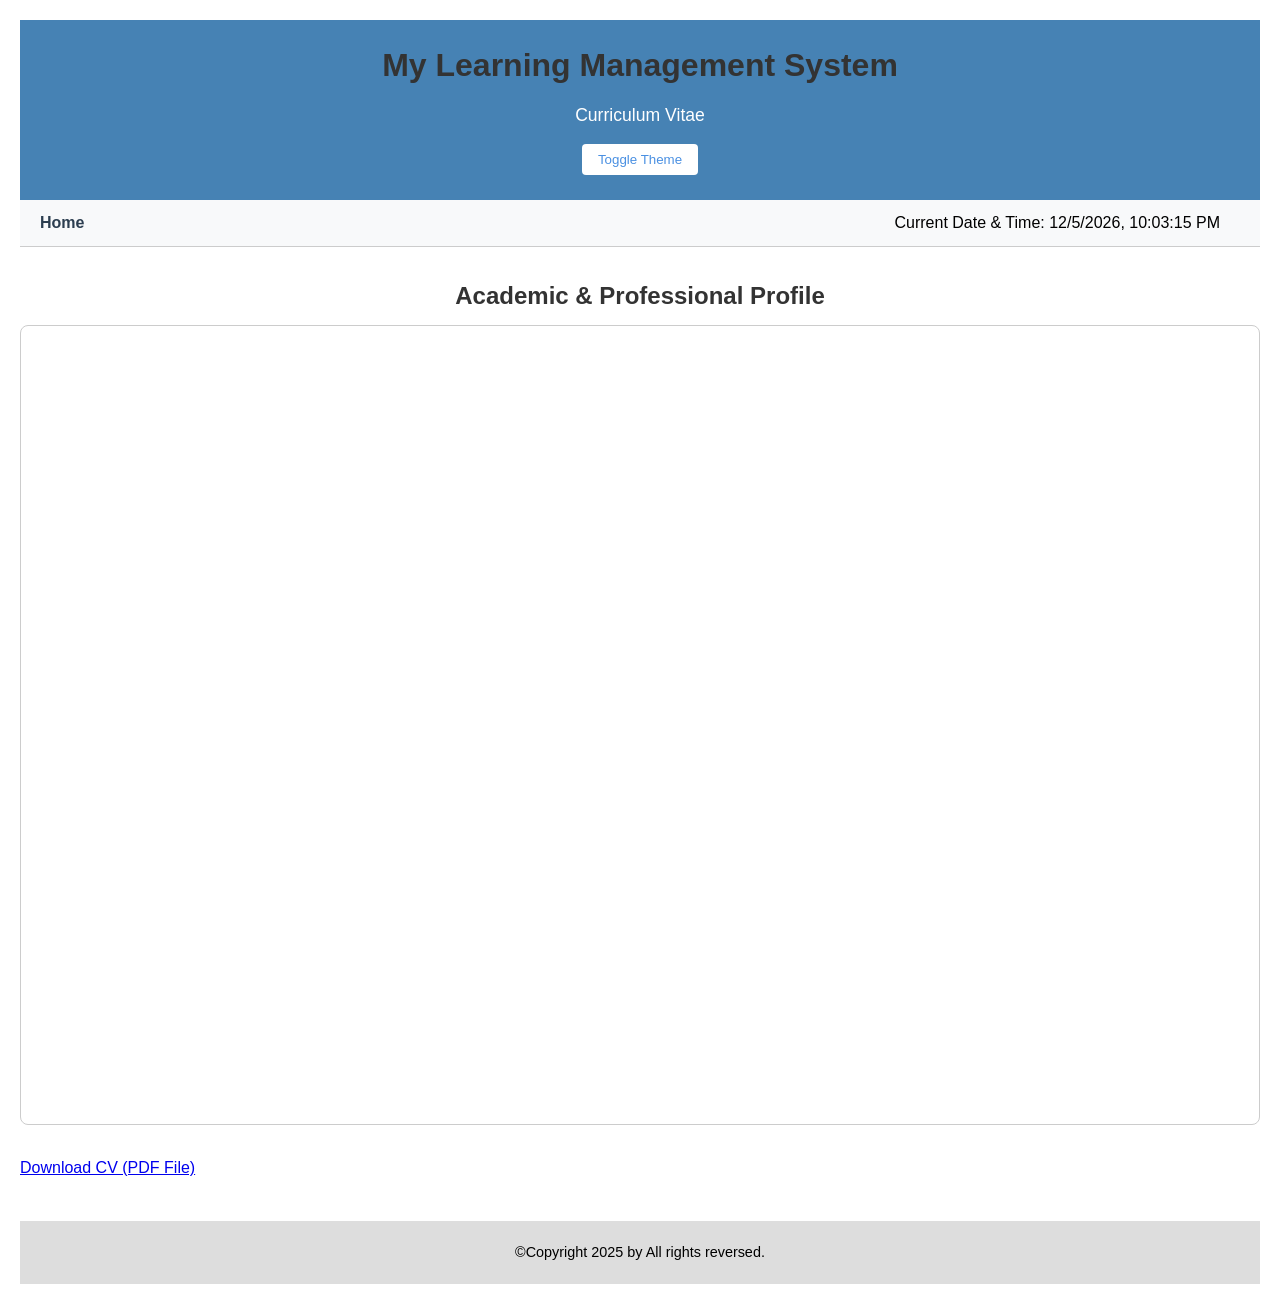
==== cv.html @ 01e18a62 "Update Files Uploaded New Files" ====
<html data-theme="light">
    <head>    
        <meta charset="utf-8">
        <!-- title of the page -->    
        <title>	My Learning Management System </title> 

        <!-- Link an external CSS file -->
        <link rel="stylesheet" href="style.css"> 
 
    </head>  
    <body>    
        <header> 
            <h1 id="welcome"> My Learning Management System </h1> 
            <p> Curriculum Vitae </p>   
            <button onclick="toggleTheme()">Toggle Theme</button>
        </header>    
        <nav>
            <div class="nav-container">
                <ul>
                    <li><a href="index.html">Home</a></li>        
                             
                </ul>
                <p style="color: black;"id="datetime"></p>
                
            </div>
        </nav>    

        <main>
            <section id ="todo-list" style="display: none;">
                <div id="taskbtn">
                    <button onclick="addTask()">Add</button>
                    <button onclick="">Save</button>
                    <button onclick="">Load</button>
                 </div>
                 <ul id="taskList"></ul> 

            </section>
    
            <section class="cv-section">
                <h2>Academic & Professional Profile</h2>
                
                <!-- The iframe embeds the PDF directly into the layout -->
                <iframe src="NavidullahMohammadi_CV.pdf" width="100%" height="800px" style="border: 1px solid #ccc; border-radius: 8px;">
                    <!-- Fallback text just in case their browser doesn't support PDFs -->
                    <p>Your browser does not support PDFs. 
                    <a href="NavidullahMohammadi_CV.pdf" download>Download the PDF</a>.
                    </p>
            </iframe>
            </section>
                <a href="NavidullahMohammadi_CV.pdf" download="NavidullahMohammadi_CV.pdf" class="btn-download">
                    Download CV (PDF File)
                </a>
            </section>

            <footer>   <p>©Copyright 2025 by All rights reversed.</inset></p>    </footer>  

        </main>

         <script src="script.js"></script>
    </body>
</html>
---- style.css ----
:root {
  --primary-color: #4a90e2;
  --secondary-color: #50e3c2;
  --bg-color: #ffffff;
  --font-color: #000000;
  --heading-color: #333333;
}

[data-theme="dark"] {
  --primary-color: #0d6efd;
  --secondary-color: #6610f2;
  --bg-color: #121212;
  --font-color: #f0f0f0;
  --heading-color: #ffffff;
}



/* scroll smoothly when click on link in navagation menu */
html {
  scroll-behavior: smooth;
}

/* Basic Reset */
* {
  margin: 0;
  padding: 0;
  box-sizing: border-box;
}

body {
  font-family: Arial, sans-serif;
  background-color: var(--bg-color);
  color:var(--font-color);
  line-height: 1.6;
  padding: 20px;
}

h1, h2, h3 {
  color: var(--heading-color);
}

/* Header */
header {
  background-color: #4682b4; 
  color: white;
  text-align: center;
  padding: 20px;
}

header h1 {
  font-size: 2em;
}

header p {
  margin-top: 10px;
  font-size: 1.1em;
}

header button {
  margin-top: 15px;
  padding: 8px 16px;
  background-color: white;
  color: var(--primary-color);
  border:#00FFCC;
  border-radius: 4px;
  cursor: pointer;
}

/* Navigation Bar */
nav {
  background-color: #F8F9FA;
  border-bottom: 1px solid #ccc;
  padding: 10px 20px;
}

.nav-container {
  display: flex;
  justify-content: space-between;
  align-items: center;
}

nav ul {
  list-style: none;
  display: flex;
  gap: 20px;
  padding: 0;
  margin: 0;
}

nav li {
  display: inline;
}

nav a {
  text-decoration: none;
  color: #2c3e50;
  font-weight: bold;
}

/* Form */
nav form {
  display: flex;
  gap: 10px;
}

nav input[type="text"] {
  padding: 5px;
  font-size: 14px;
}

nav button {
  padding: 5px 10px;
  font-size: 14px;
  background-color: rgb(46, 134, 222);
  color: white;
  border: none;
  cursor: pointer;
}


/* Main Sections */
main section {
  margin: 30px 0;
}

h2 {
  color:var(--heading-color);
  margin-bottom: 10px;
  text-align: center;
}

p {
  text-align: center;
  margin-left: 20px;
  margin-right: 20px;
}

img{
  width: 600px;
  max-width: 600px;
  display: block;
  margin:10px auto auto;
  border-radius: 10px;
  box-shadow: 0 0 10px #ccc;
}

/* Gallery */
#gallery {
  text-align: center;
}

#image_holder img {
  width: 600px;         
  height: 400px;        
  object-fit: cover;
  display: none;
  margin:auto;
  margin-bottom: 10px;
  border-radius: 10px;
  box-shadow: 0 0 10px #ccc;
}

#image_holder img.active {
  display: block;
}

#discription_holder p {
  display: none;
  font-size: 1.1em;
  color: #555;
}

#discription_holder p.active {
  display: block;
  color: var(--font-color);
}

button {
  padding: 8px 16px;
  margin: 5px;
  background-color: #ADD8E6;
  color: #000;
  border: 1px solid #999;
  border-radius: 20px;
  cursor: pointer;
  margin-top: 10px;

}

.timetable-btn, .goals-btn {
  text-align: center;
  margin-top: 10px;
}

button:hover {
  background-color: #ccc;
}

/* Contact */
#contact ul {
  list-style-type: none;
  margin-top: 10px;
  text-align: center;
}

/* Footer */
footer {
  text-align: center;
  padding: 20px;
  background-color: #ddd;
  margin-top: 40px;
  font-size: 0.9em;
  color:#000;
}


/* table of the second page (timtable)
  table designe */

.lecture
 {
  background-color: #d0f0fd;
  color:black;
}

.tutorial 
{
  background-color: #ffe4b5;
  color:black;
}
.selfstudy
{
 background-color: #faf213;
 color:black;
}
table 
{
  border-collapse: collapse;
  width: 100%;
  margin-top: 20px;
}

table, th, td {
  color: var(--font-color);
  background-color: var(--bg-color);
  border: 1px solid #ccc;
  padding: 10px;
  text-align: center;
}

[data-theme="dark"] .lecture {
  background-color: #0d4d66;
  color: white;
}

[data-theme="dark"] .tutorial {
  background-color: #cc8a00;
  color: white;
}

[data-theme="dark"] .selfstudy {
  background-color: #c9b900; 
  color: black;
}

/* TO DO LIST STYLE BELLOW: */

#password {
    text-align: center;
    margin-top: 100px;
}

#password-input {
    padding: 10px;
    font-size: 16px;
    margin: 10px;
}

#userprompt,
#taskbtn{
  text-align: center;
}

#taskInput {
  text-align: center;
  width: 500px;
  padding: 10px;
  font-size: 16px;
  border: 1px solid #aaa;
  border-radius: 5px;
}

#taskList {
  list-style: none;
  padding: 0;
  max-width: 400px;
  margin: 20px auto;
  text-align: left;
}

#taskList li {
  background-color: #f0f0f0;
  padding: 8px 12px;
  margin-bottom: 10px;
  border-radius: 5px;
  display: flex;
  justify-content: space-between;
  align-items: center;
}
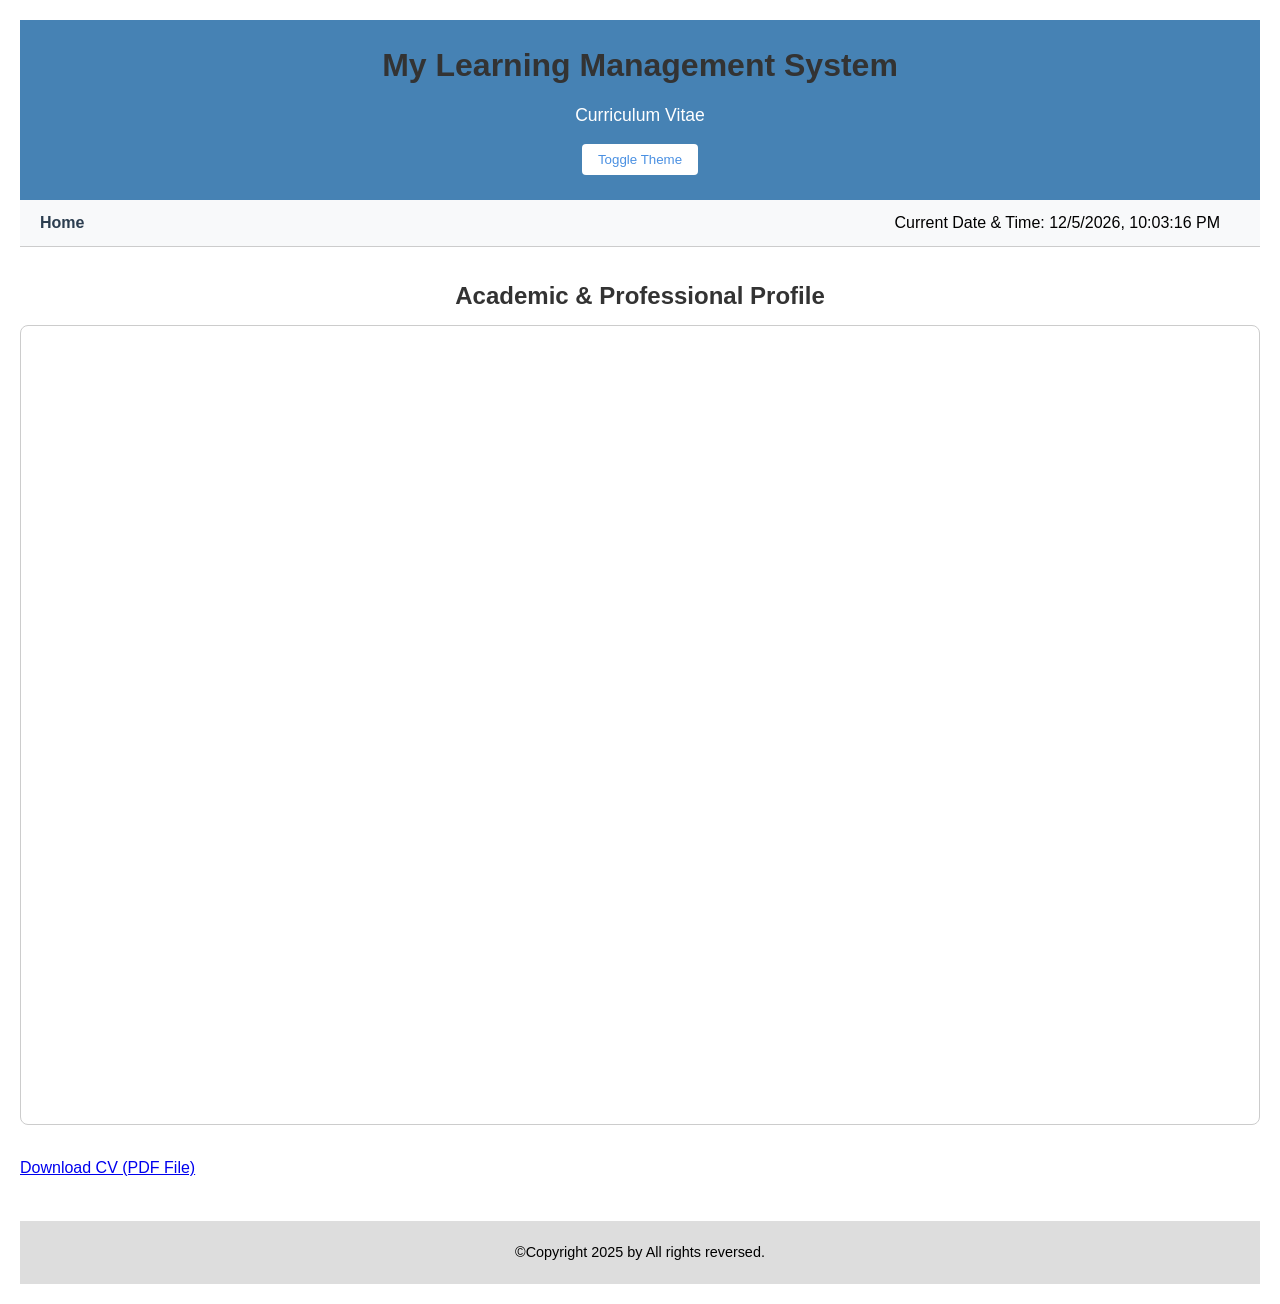
==== commit 8a46f4ec: "Update cv.html" ====
--- a/cv.html
+++ b/cv.html
@@ -26,16 +26,6 @@
         </nav>    
 
         <main>
-            <section id ="todo-list" style="display: none;">
-                <div id="taskbtn">
-                    <button onclick="addTask()">Add</button>
-                    <button onclick="">Save</button>
-                    <button onclick="">Load</button>
-                 </div>
-                 <ul id="taskList"></ul> 
-
-            </section>
-    
             <section class="cv-section">
                 <h2>Academic & Professional Profile</h2>
                 
@@ -58,4 +48,4 @@
 
          <script src="script.js"></script>
     </body>
-</html>+</html>
--- a/style.css
+++ b/style.css
@@ -307,4 +307,20 @@
   display: flex;
   justify-content: space-between;
   align-items: center;
-}+}
+
+/* GitHub Button Styling */
+.btn-github {
+    display: block;
+    width: fit-content; 
+    margin: 0 auto;     
+    
+    padding: 10px 20px;
+    background-color: #0e97e6;
+    color: white;
+    text-decoration: none;
+    border-radius: 5px;
+    font-weight: bold;
+    transition: background-color 0.3s ease;
+  
+}
